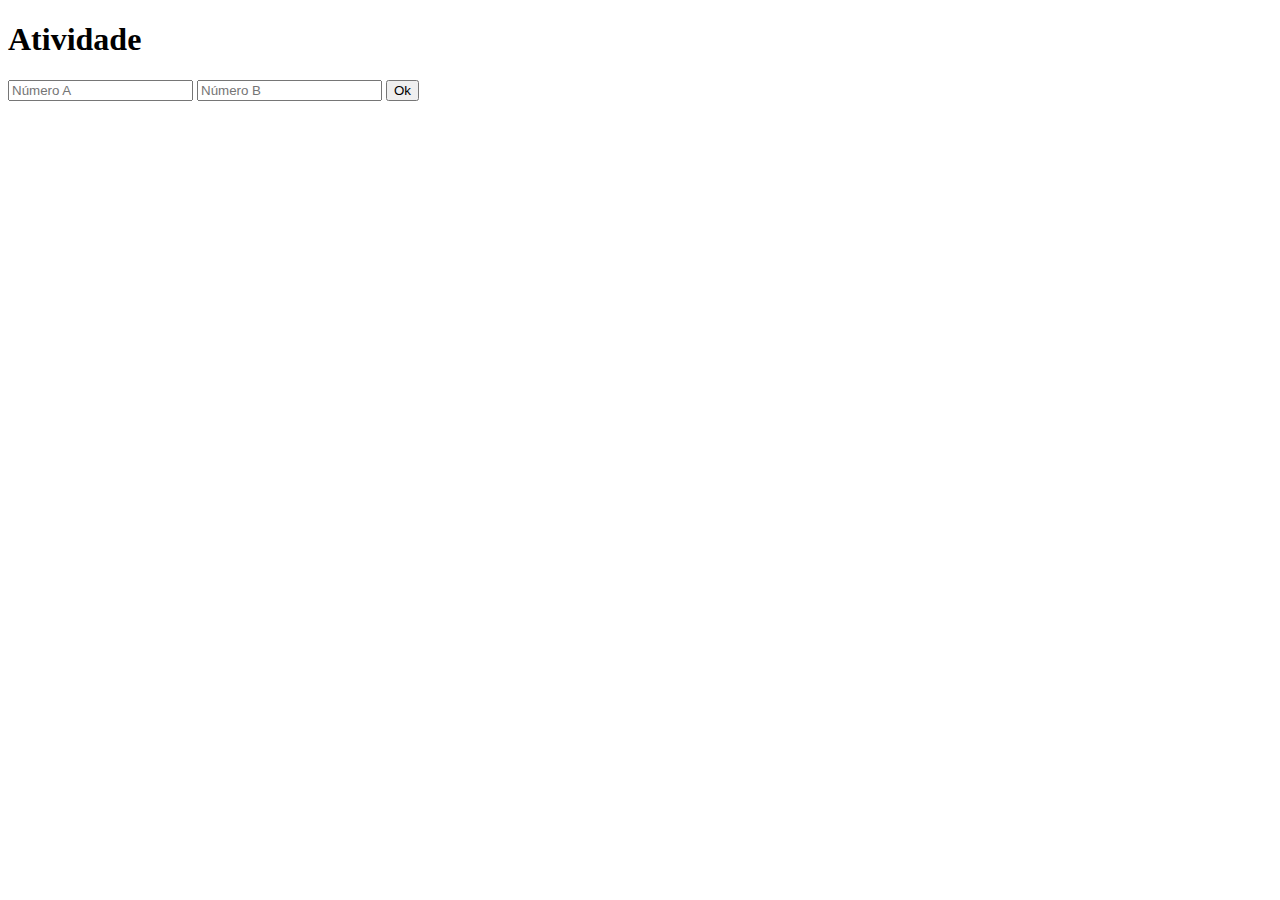
==== index.html @ a64bab95 "Add files via upload" ====
<!DOCTYPE html>
<html lang="pt-br">
<head>
    <meta charset="UTF-8">
    <meta name="viewport" content="width=device-width, initial-scale=1.0">
    <title>AtividadeJS</title>
</head>
<body>
    <div class="conteiner">
        <h1>Atividade</h1>
        <form id="confirmaçao">
            <input type="number" id="primeiro" required placeholder="Número A" />
            <input type="number" id="segundo" required placeholder="Número B" />
            <button id="confirmar" type="submit">Ok</button>
        </form>
    </div>
    <script src="./main.js"></script>
</body>
</html>
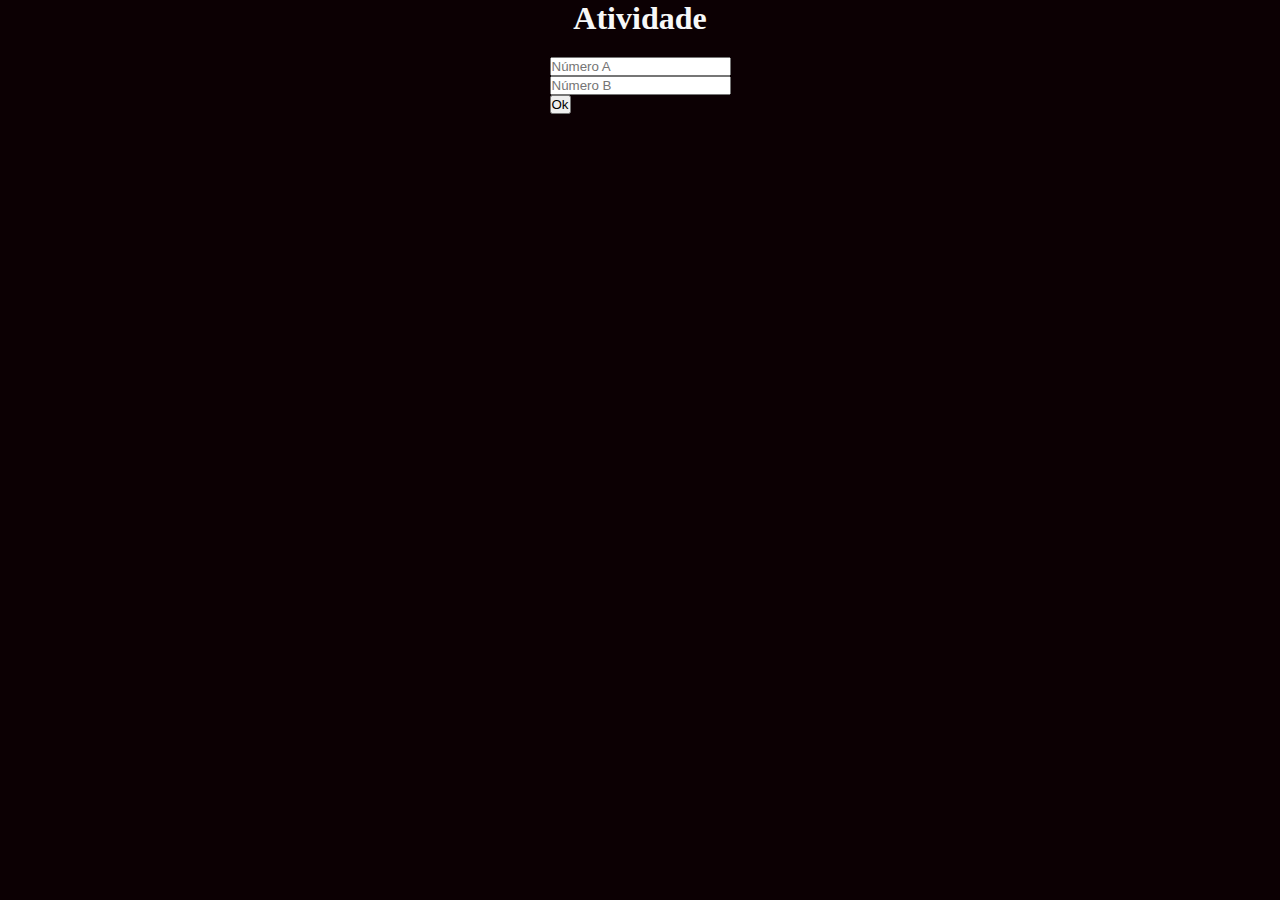
==== commit d61d2b7b: "Add files via upload" ====
--- a/index.html
+++ b/index.html
@@ -3,12 +3,13 @@
 <head>
     <meta charset="UTF-8">
     <meta name="viewport" content="width=device-width, initial-scale=1.0">
+    <link rel="stylesheet" href="./main.css">
     <title>AtividadeJS</title>
 </head>
 <body>
+        <h1>Atividade</h1>
     <div class="conteiner">
-        <h1>Atividade</h1>
-        <form id="confirmaçao">
+        <form id="form">
             <input type="number" id="primeiro" required placeholder="Número A" />
             <input type="number" id="segundo" required placeholder="Número B" />
             <button id="confirmar" type="submit">Ok</button>
--- a/main.css
+++ b/main.css
@@ -0,0 +1,26 @@
+* {
+    padding: 0;
+    margin: 0;
+}
+
+body {
+    background-color: rgb(12, 0, 3);
+    color: rgb(247, 248, 248);
+}
+
+.conteiner, h1 {
+    display: flex;
+    justify-content: center;
+    text-align: center;
+    margin-bottom: 20px;
+}
+
+.conteiner {
+    width: 100%;
+    flex-direction: row;
+    align-items: center;
+}
+
+input, button {
+    display: block;
+}
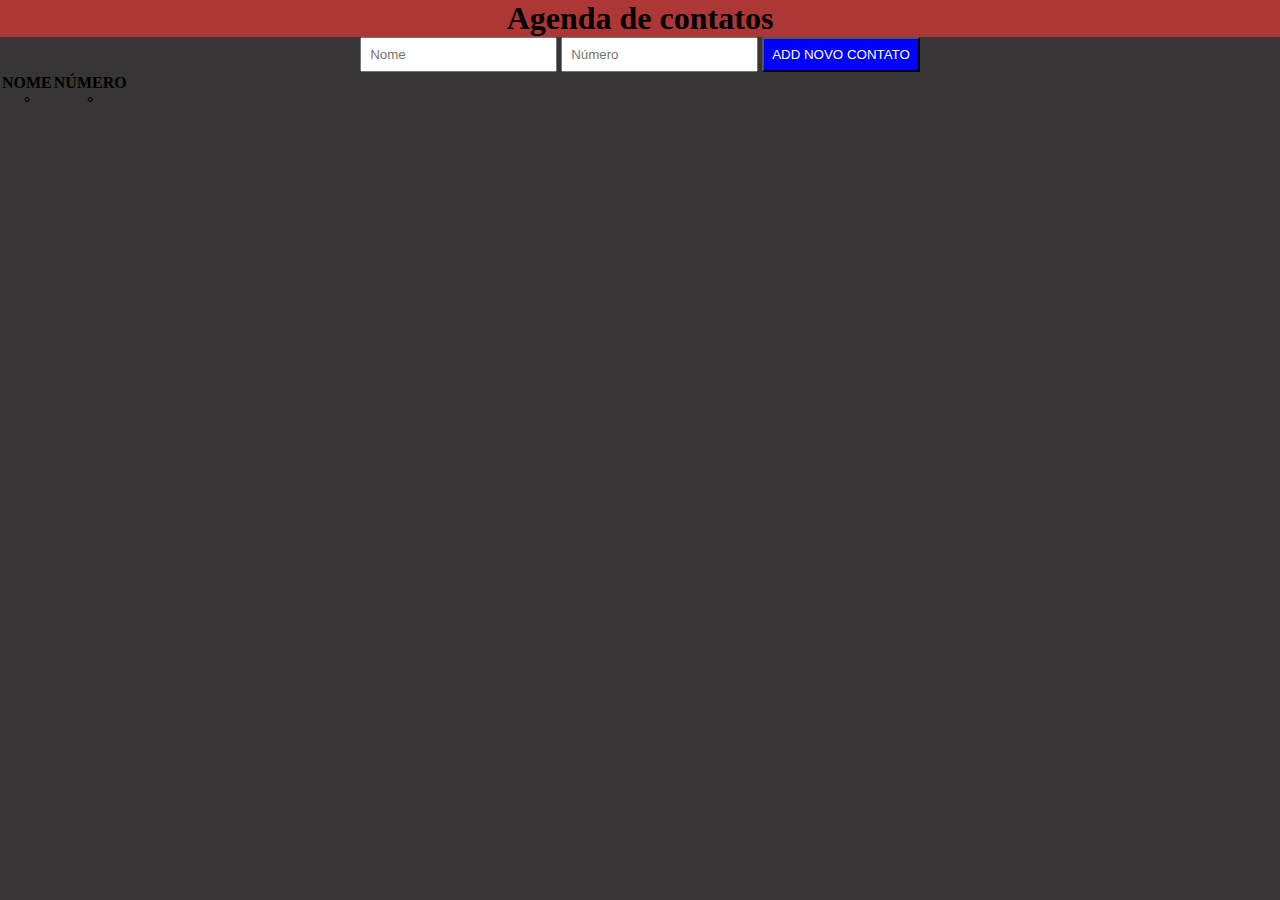
==== commit 395a74a2: "Add files via upload" ====
--- a/index.html
+++ b/index.html
@@ -3,18 +3,42 @@
 <head>
     <meta charset="UTF-8">
     <meta name="viewport" content="width=device-width, initial-scale=1.0">
-    <link rel="stylesheet" href="./main.css">
-    <title>AtividadeJS</title>
+    <title>Agenda de contatos</title>
+    <link rel="stylesheet" href="./main.css" >
 </head>
 <body>
-        <h1>Atividade</h1>
     <div class="conteiner">
-        <form id="form">
-            <input type="number" id="primeiro" required placeholder="Número A" />
-            <input type="number" id="segundo" required placeholder="Número B" />
-            <button id="confirmar" type="submit">Ok</button>
+        <header>
+            <h1>Agenda de contatos</h1>
+        </header>
+        <form id="form-atividade">
+            <input type="text" id="nome-atividade" reiquired placeholder="Nome" />
+            <input type="number" id="numero-atividade" required placeholder="Número" />
+            <button type="submit">ADD NOVO CONTATO</button>
         </form>
+        <table>
+            <thead>
+                <tr>
+                    <th>
+                        NOME
+                    </th>
+                    <th>
+                        NÚMERO
+                    </th>
+                </tr>
+            </thead>
+            <tbody>
+                <tr>
+                    <th>
+                        °
+                    </th>
+                    <th>
+                        °
+                    </th>
+                </tr>
+            </tbody>
+        </table>
     </div>
-    <script src="./main.js"></script>
+    <script src="main.js"></script>
 </body>
 </html>--- a/main.css
+++ b/main.css
@@ -1,26 +1,37 @@
 * {
     padding: 0;
     margin: 0;
+    box-sizing: border-box;
+}
+
+input, button {
+    display: -moz-grid-line;
+    padding: 8px;
 }
 
 body {
-    background-color: rgb(12, 0, 3);
-    color: rgb(247, 248, 248);
+    background-color: rgb(55, 53, 53);
+    text-align: center;
 }
 
-.conteiner, h1 {
-    display: flex;
-    justify-content: center;
+h1 {
+    background-color: rgb(173, 54, 54);
     text-align: center;
-    margin-bottom: 20px;
 }
 
-.conteiner {
-    width: 100%;
-    flex-direction: row;
-    align-items: center;
+button  {
+    background-color: blue;
+    color: #fff;
+    cursor: pointer;
 }
 
-input, button {
+
+ul {
     display: block;
+    color: #fff;
+    font-size: 25px;
 }
+
+.riscarTarefa {
+    text-decoration: line-through
+}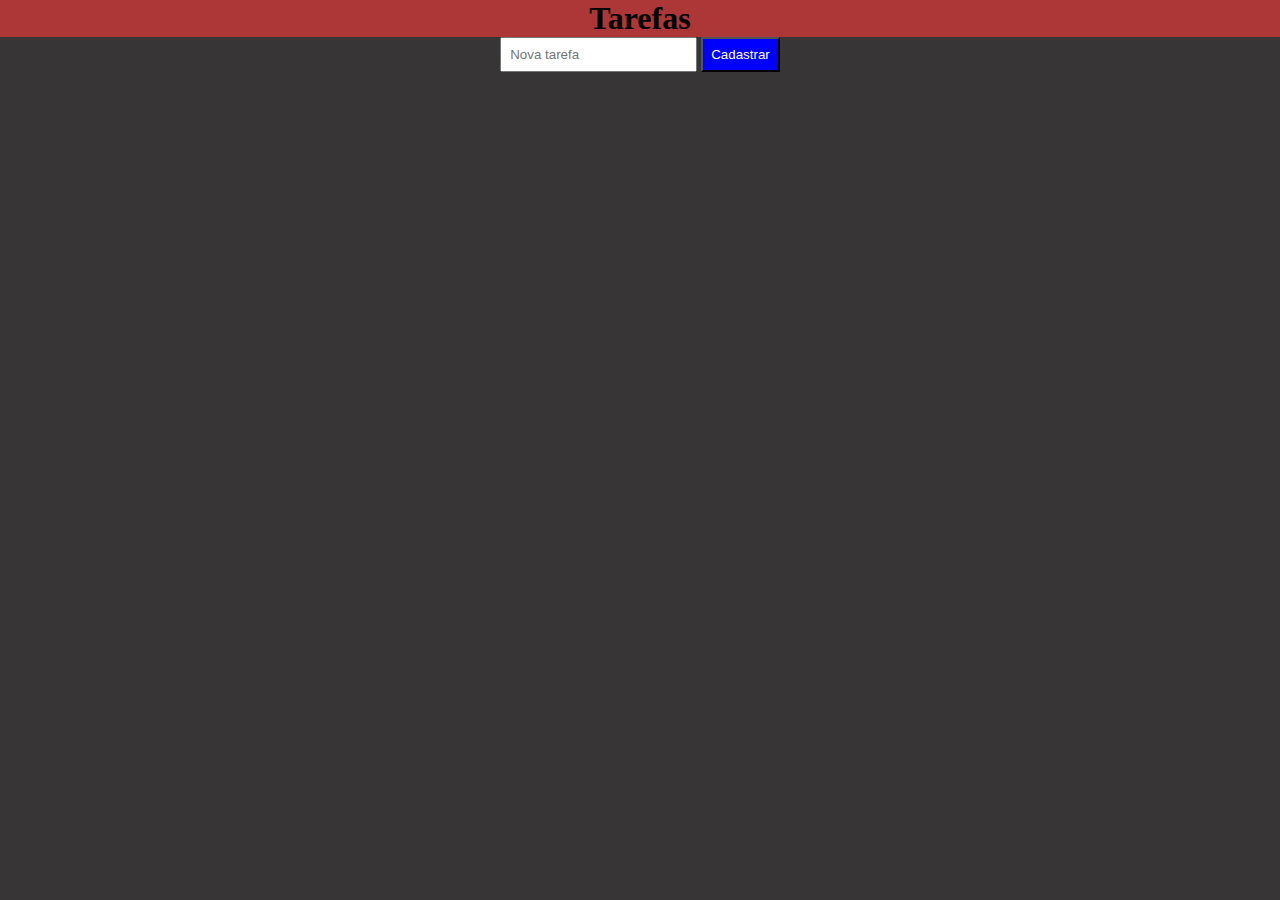
==== commit e08f1f02: "Add files via upload" ====
--- a/index.html
+++ b/index.html
@@ -3,42 +3,25 @@
 <head>
     <meta charset="UTF-8">
     <meta name="viewport" content="width=device-width, initial-scale=1.0">
-    <title>Agenda de contatos</title>
-    <link rel="stylesheet" href="./main.css" >
+    <title>Tarefas</title>
+    <link rel="stylesheet" href="main.css">
 </head>
 <body>
+    <header>
+        <h1>Tarefas</h1>
+    </header>
+    <form >
+        <input type="text" required placeholder="Nova tarefa" > </input>
+        <button type="submit">Cadastrar</button> 
+    </form>
     <div class="conteiner">
-        <header>
-            <h1>Agenda de contatos</h1>
-        </header>
-        <form id="form-atividade">
-            <input type="text" id="nome-atividade" reiquired placeholder="Nome" />
-            <input type="number" id="numero-atividade" required placeholder="Número" />
-            <button type="submit">ADD NOVO CONTATO</button>
-        </form>
-        <table>
-            <thead>
-                <tr>
-                    <th>
-                        NOME
-                    </th>
-                    <th>
-                        NÚMERO
-                    </th>
-                </tr>
-            </thead>
-            <tbody>
-                <tr>
-                    <th>
-                        °
-                    </th>
-                    <th>
-                        °
-                    </th>
-                </tr>
-            </tbody>
-        </table>
+    <ul>
+        <li>
+            
+        </li>
+    </ul>
     </div>
+    <script src="https://code.jquery.com/jquery-3.7.1.min.js"></script>
     <script src="main.js"></script>
 </body>
 </html>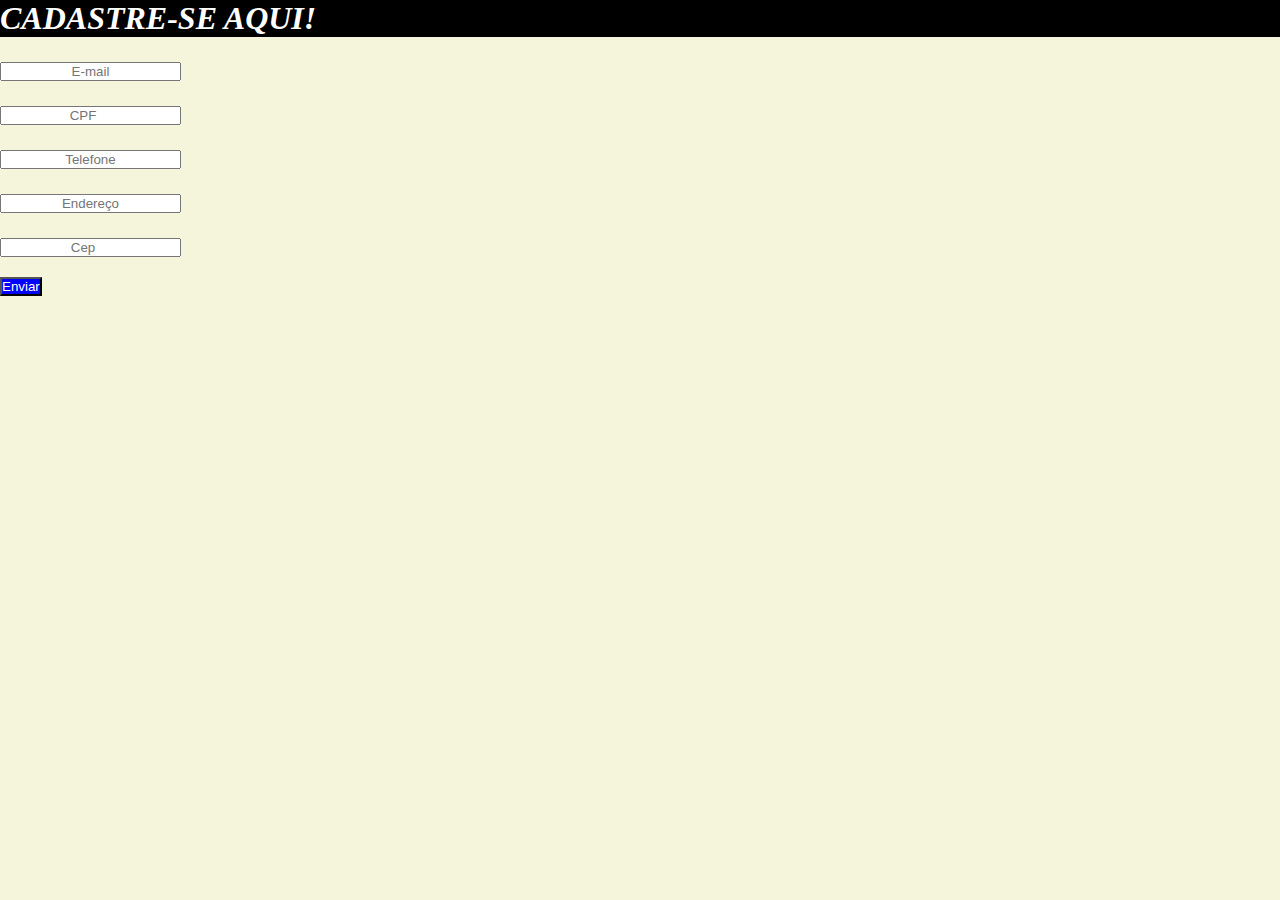
==== commit 8f39d15b: "Add files via upload" ====
--- a/index.html
+++ b/index.html
@@ -3,25 +3,31 @@
 <head>
     <meta charset="UTF-8">
     <meta name="viewport" content="width=device-width, initial-scale=1.0">
-    <title>Tarefas</title>
-    <link rel="stylesheet" href="main.css">
+    <title>CADASTROS</title>
+    <link rel="stylesheet" href="./main.css">
 </head>
 <body>
     <header>
-        <h1>Tarefas</h1>
+        <h1>CADASTRE-SE AQUI!</h1>
     </header>
-    <form >
-        <input type="text" required placeholder="Nova tarefa" > </input>
-        <button type="submit">Cadastrar</button> 
-    </form>
-    <div class="conteiner">
-    <ul>
-        <li>
-            
-        </li>
-    </ul>
-    </div>
-    <script src="https://code.jquery.com/jquery-3.7.1.min.js"></script>
-    <script src="main.js"></script>
+    <input type="text" placeholder="E-mail">
+    <input type="number" placeholder="CPF">
+    <input type="tel" id="campo-telefone" placeholder="Telefone">
+    <input type="text" placeholder="Endereço">
+    <input type="number" placeholder="Cep">
+    <button type="submit">Enviar</button>
+    <script src="jquery.mask.min.js"></script>
+    <script>
+
+
+        $('#campo-telefone').mask('(00)00000-0000')
+
+        $('#campo-CEP').mask('00000-000')
+
+        $('#campo-CPF').mask('000.000.000-00')
+
+
+    </script>
+    
 </body>
 </html>--- a/main.css
+++ b/main.css
@@ -1,37 +1,31 @@
 * {
+    margin: 0;
     padding: 0;
-    margin: 0;
     box-sizing: border-box;
 }
 
-input, button {
-    display: -moz-grid-line;
-    padding: 8px;
+header {
+    font-style: italic;
+    background-color: black;
+    color: #fff;
+
 }
 
 body {
-    background-color: rgb(55, 53, 53);
-    text-align: center;
+    background-color: beige;
 }
 
-h1 {
-    background-color: rgb(173, 54, 54);
+input {
     text-align: center;
+    margin-top: 25px;
+    display: block;
 }
 
-button  {
+button {
+    text-align: center;
+    display: block;
+    margin-top: 20px;
     background-color: blue;
     color: #fff;
     cursor: pointer;
-}
-
-
-ul {
-    display: block;
-    color: #fff;
-    font-size: 25px;
-}
-
-.riscarTarefa {
-    text-decoration: line-through
 }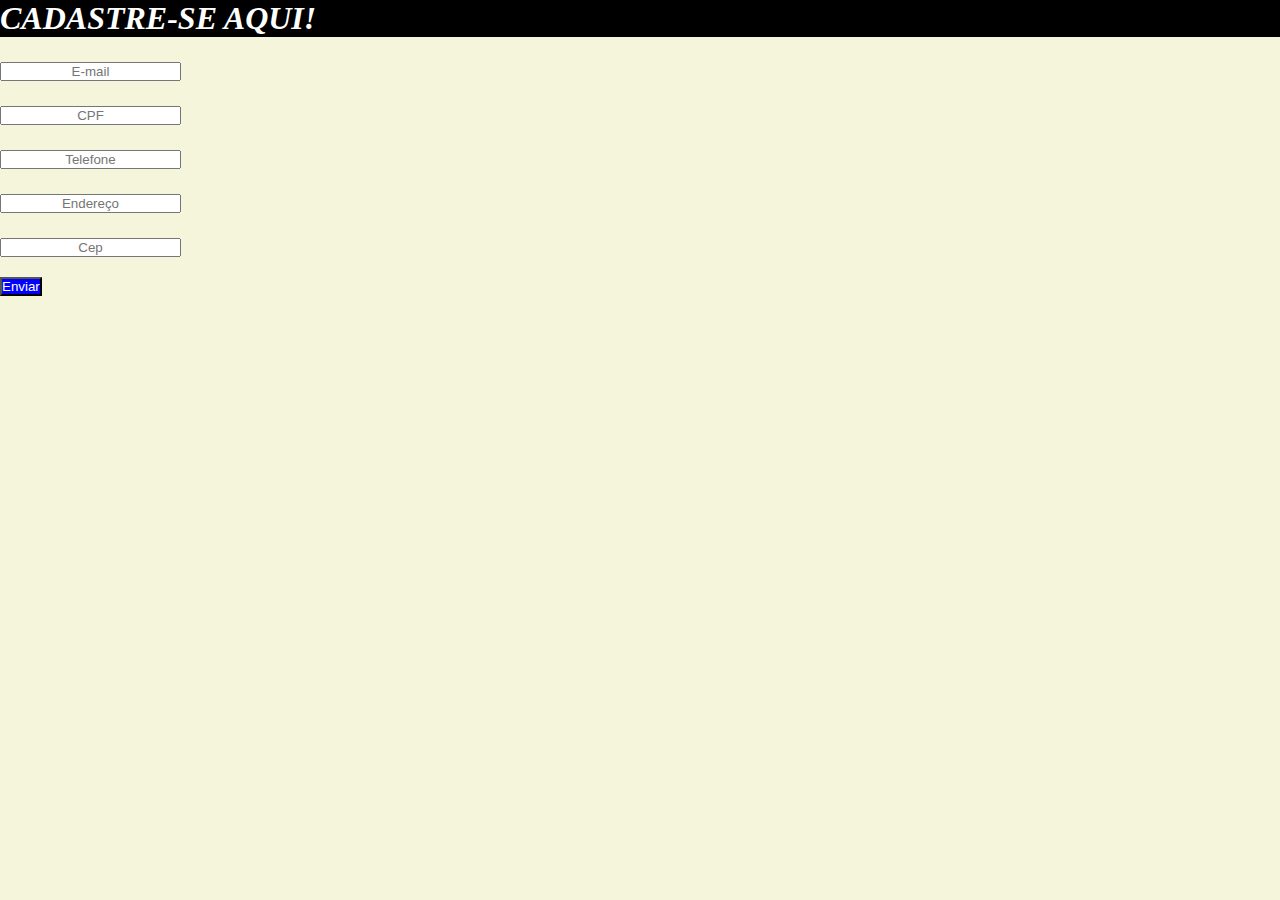
==== commit 996c2054: "Add files via upload" ====
--- a/index.html
+++ b/index.html
@@ -10,24 +10,17 @@
     <header>
         <h1>CADASTRE-SE AQUI!</h1>
     </header>
-    <input type="text" placeholder="E-mail">
-    <input type="number" placeholder="CPF">
-    <input type="tel" id="campo-telefone" placeholder="Telefone">
-    <input type="text" placeholder="Endereço">
-    <input type="number" placeholder="Cep">
-    <button type="submit">Enviar</button>
+    <form>
+        <input type="text" placeholder="E-mail">
+        <input type="text" id="campo-CPF" placeholder="CPF">
+        <input type="tel" id="campo-telefone" placeholder="Telefone">
+        <input type="text" placeholder="Endereço">
+        <input type="text" id="campo-CEP" placeholder="Cep">
+        <button type="submit">Enviar</button>
+    </form>
+    <script src="https://code.jquery.com/jquery-3.7.0.min.js"></script>
+    <script src="main.js"></script>
     <script src="jquery.mask.min.js"></script>
-    <script>
-
-
-        $('#campo-telefone').mask('(00)00000-0000')
-
-        $('#campo-CEP').mask('00000-000')
-
-        $('#campo-CPF').mask('000.000.000-00')
-
-
-    </script>
-    
+    <script src="jquery.validate.min.js"></script>
 </body>
 </html>